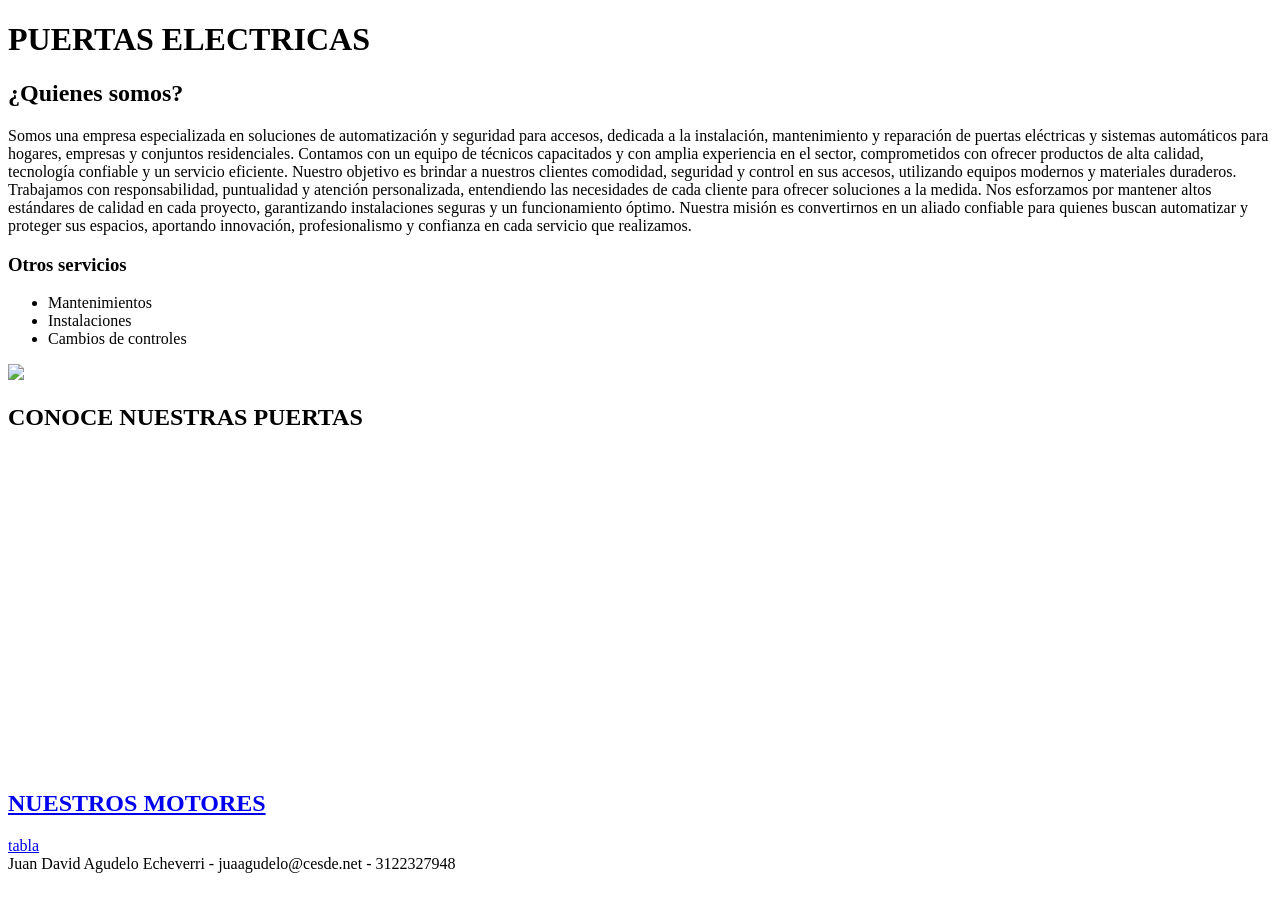
==== index.html @ bb6586c5 "inicio el proyecto de alianza metalicas" ====
<!DOCTYPE html>
<html lang="en">
<head>
    <meta charset="UTF-8">
    <meta name="viewport" content="width=device-width, initial-scale=1.0">
    <title>Alianza Metalicas</title>
    <link rel="stylesheet" href="css/estilospropios.css">
</head>
<body>
<h1>PUERTAS ELECTRICAS</h1>
<H2>¿Quienes somos?</H2>
  <p>  Somos una empresa especializada en soluciones de automatización y seguridad para accesos, dedicada a la instalación, mantenimiento y reparación de puertas eléctricas y sistemas automáticos para hogares, empresas y conjuntos residenciales.
    Contamos con un equipo de técnicos capacitados y con amplia experiencia en el sector, comprometidos con ofrecer productos de alta calidad, tecnología confiable y un servicio eficiente. Nuestro objetivo es brindar a nuestros clientes comodidad, seguridad y control en sus accesos, utilizando equipos modernos y materiales duraderos.
    Trabajamos con responsabilidad, puntualidad y atención personalizada, entendiendo las necesidades de cada cliente para ofrecer soluciones a la medida. Nos esforzamos por mantener altos estándares de calidad en cada proyecto, garantizando instalaciones seguras y un funcionamiento óptimo.
    Nuestra misión es convertirnos en un aliado confiable para quienes buscan automatizar y proteger sus espacios, aportando innovación, profesionalismo y confianza en cada servicio que realizamos.</p> 
<h3>Otros servicios</h3>
    <ul>
        <li>Mantenimientos</li>
        <li>Instalaciones</li>
        <li>Cambios de controles</li>
    </ul>
<a href="https://ivegas.com.co/producto/puertas-electricas-vehiculares/">
    <img src="imagenes/logo.jfif"></a>
<h2>CONOCE NUESTRAS PUERTAS</h2>
    
<iframe width="560" height="315" src="https://www.youtube.com/embed/6zXwspc31PA?si=65WUyGqeu0csIf9P" title="YouTube video player" frameborder="0" allow="accelerometer; autoplay; clipboard-write; encrypted-media; gyroscope; picture-in-picture; web-share" referrerpolicy="strict-origin-when-cross-origin" allowfullscreen></iframe>

<H2><a href="motores.html">NUESTROS MOTORES</a></H2>
</body>
<a href="tabla.html">tabla</a>
<footer>Juan David Agudelo Echeverri - juaagudelo@cesde.net - 3122327948</footer>
</html>
---- css/estilospropios.css ----
#logo
{
    width: 200px;
}

nav>a
{
    text-decoration: none;
}
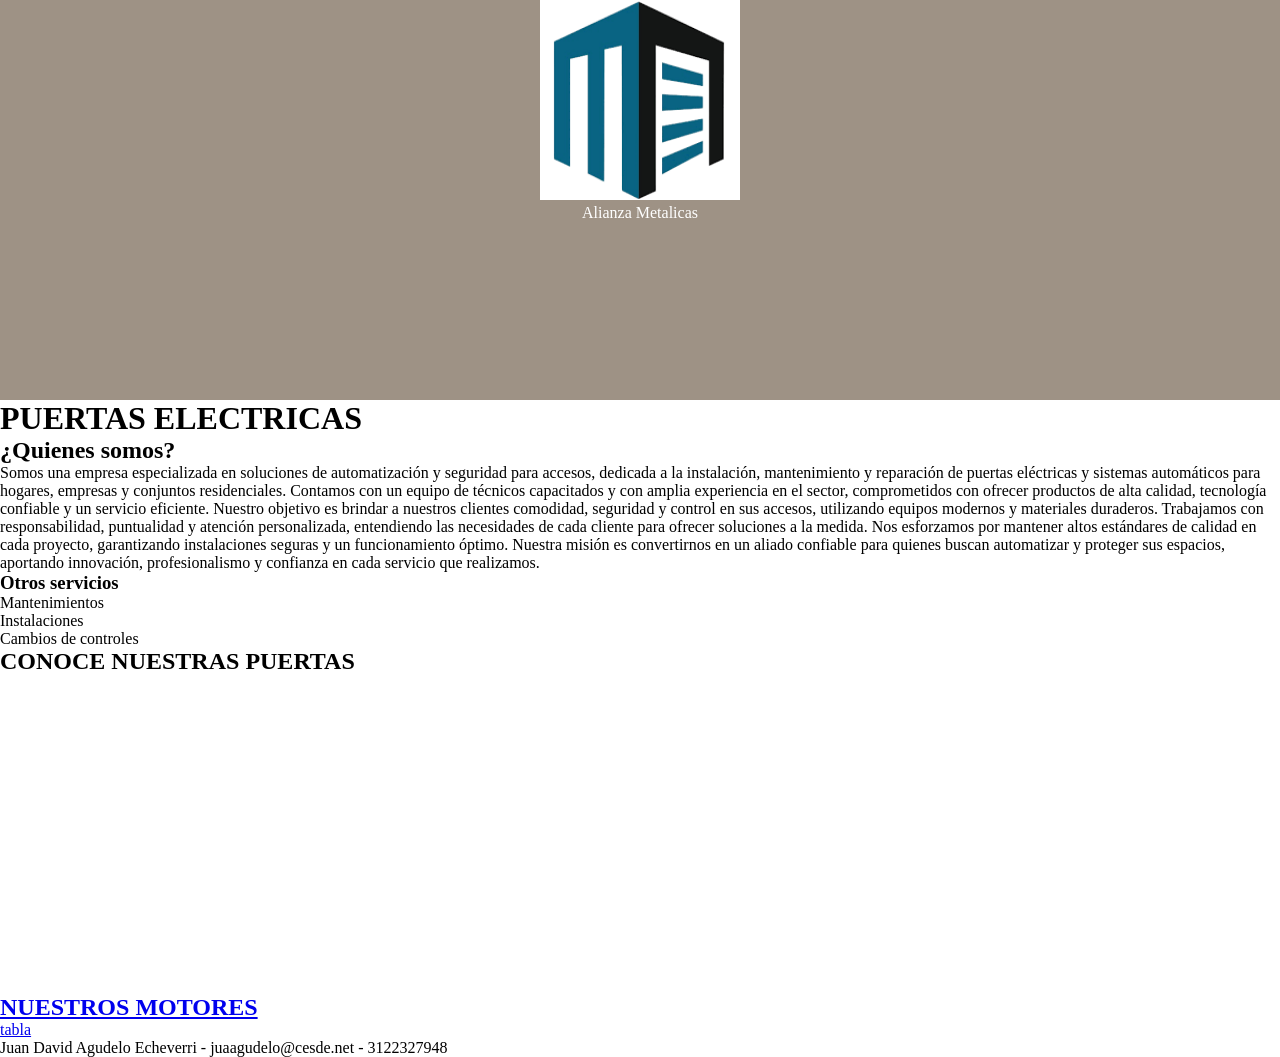
==== commit 226e5dbf: "cabeza - logo primncipal" ====
--- a/index.html
+++ b/index.html
@@ -5,8 +5,22 @@
     <meta name="viewport" content="width=device-width, initial-scale=1.0">
     <title>Alianza Metalicas</title>
     <link rel="stylesheet" href="css/estilospropios.css">
+   <header>
+        <div id="fondoCabeza"><!--caja padre-->
+           <center>
+            <div id="cajaLogo"> <!--caja hijo-->
+               <img src="imagenes/logo.jfif" id="logo">
+            </div>
+           
+            <div id="textoLogo">
+                Alianza Metalicas
+            </div>
+        </div> 
+    </center>
+    </header>
 </head>
-<body>
+<body> 
+    
 <h1>PUERTAS ELECTRICAS</h1>
 <H2>¿Quienes somos?</H2>
   <p>  Somos una empresa especializada en soluciones de automatización y seguridad para accesos, dedicada a la instalación, mantenimiento y reparación de puertas eléctricas y sistemas automáticos para hogares, empresas y conjuntos residenciales.
@@ -20,7 +34,7 @@
         <li>Cambios de controles</li>
     </ul>
 <a href="https://ivegas.com.co/producto/puertas-electricas-vehiculares/">
-    <img src="imagenes/logo.jfif"></a>
+    </a>
 <h2>CONOCE NUESTRAS PUERTAS</h2>
     
 <iframe width="560" height="315" src="https://www.youtube.com/embed/6zXwspc31PA?si=65WUyGqeu0csIf9P" title="YouTube video player" frameborder="0" allow="accelerometer; autoplay; clipboard-write; encrypted-media; gyroscope; picture-in-picture; web-share" referrerpolicy="strict-origin-when-cross-origin" allowfullscreen></iframe>
--- a/css/estilospropios.css
+++ b/css/estilospropios.css
@@ -1,9 +1,24 @@
-#logo
+*{
+    padding: 0%;
+    margin: 0%;
+    box-sizing: border-box;
+}
+#fondoCabeza
 {
-    width: 200px;
+  width: 100%;
+   height: 400px; 
+   background-color: #9E9285;
 }
 
-nav>a
-{
-    text-decoration: none;
+#logo {
+    width: 200px;
+    height: 200px;
+    
+}
+#cajaLogo {
+box-sizing: border-box;
+}
+
+#textoLogo{
+    color: white;
 }
